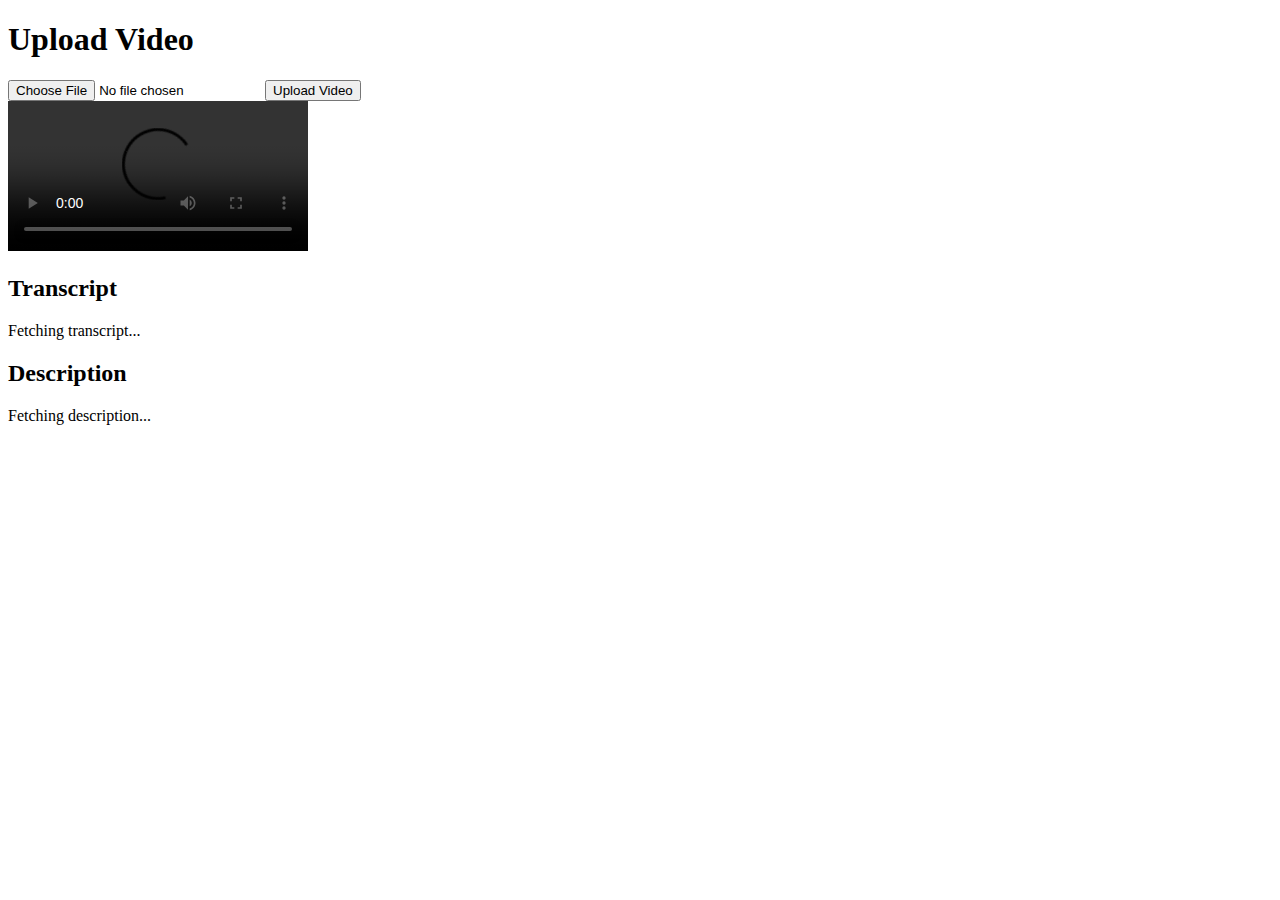
==== Web App/templates/index.html @ b3c04edc "Initial Commit" ====
<!DOCTYPE html>
<html lang="en">
<head>
    <meta charset="UTF-8">
    <meta name="viewport" content="width=device-width, initial-scale=1.0">
    <title>Video Upload and Transcript</title>
    <link rel="stylesheet" href="{{ url_for('static', filename='css/styles.css') }}">
</head>
<body>
    <div class="container">
        <h1>Upload Video</h1>
        <form id="uploadForm" enctype="multipart/form-data">
            <input type="file" name="video" id="videoInput" accept="video/*" required>
            <button type="submit">Upload Video</button>
        </form>

        <div id="videoSection" class="hidden">
            <video id="videoPlayer" controls loop>
                <source id="videoSource" type="video/mp4">
                Your browser does not support the video tag.
            </video>
            <div id="transcriptSection">
                <h2>Transcript</h2>
                <p id="transcript">Fetching transcript...</p>
            </div>
            <div id="descriptionSection">
                <h2>Description</h2>
                <p id="description">Fetching description...</p>
            </div>
        </div>
    </div>

    <script>
        document.getElementById('uploadForm').addEventListener('submit', function(e) {
            e.preventDefault();
            const formData = new FormData();
            const videoFile = document.getElementById('videoInput').files[0];
            formData.append('video', videoFile);

            fetch('/upload_video', {
                method: 'POST',
                body: formData
            })
            .then(response => response.json())
            .then(data => {
                if (data.video_url) {
                    const videoPlayer = document.getElementById('videoPlayer');
                    document.getElementById('videoSection').classList.remove('hidden');
                    document.getElementById('videoSource').src = data.video_url;
                    videoPlayer.load();

                    // Update transcript and description
                    document.getElementById('transcript').textContent = data.transcript;
                    document.getElementById('description').textContent = data.description;
                }
            })
            .catch(error => {
                console.error('Error uploading video:', error);
            });
        });
    </script>
</body>
</html>
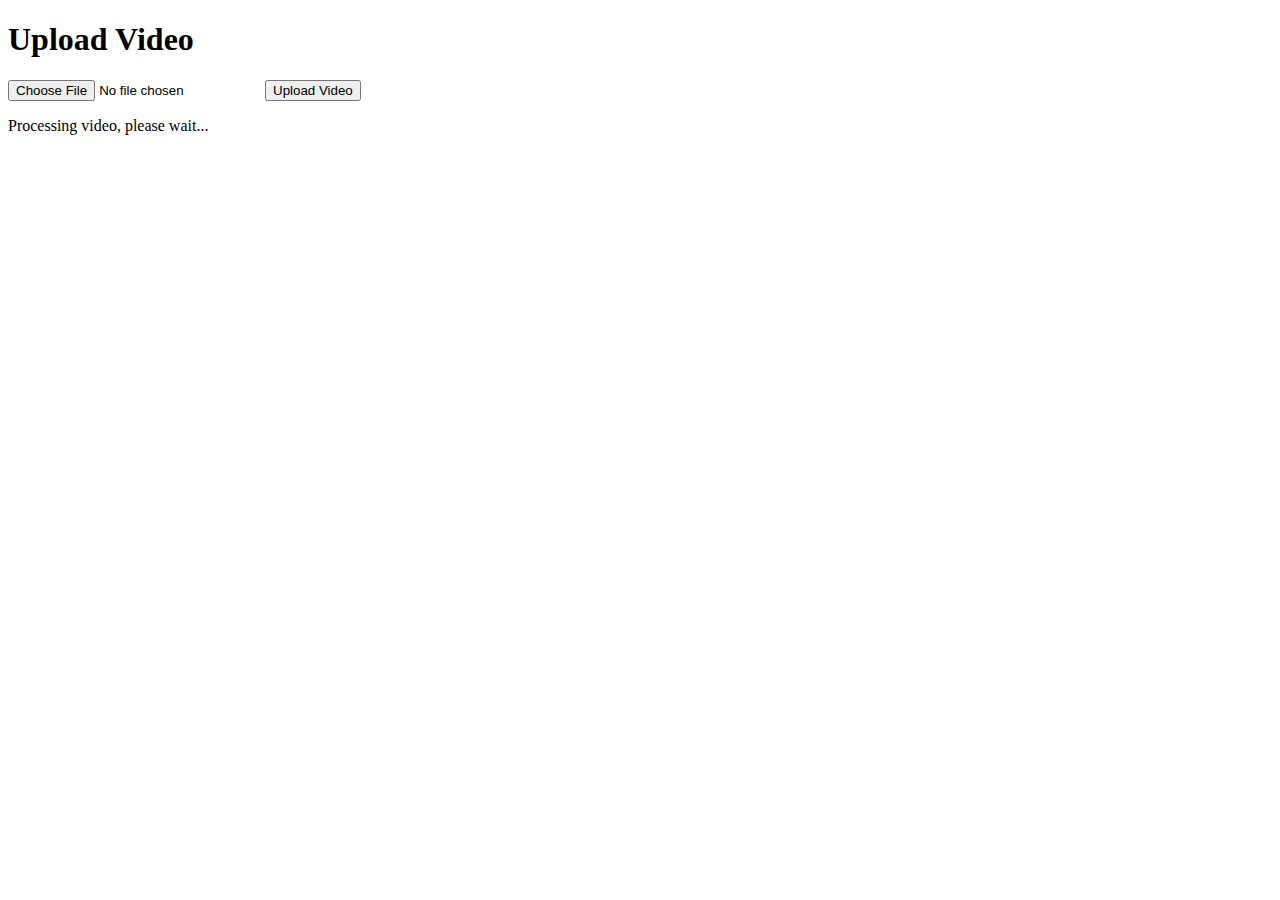
==== commit c78f9300: "updated app" ====
--- a/Web App/templates/index.html
+++ b/Web App/templates/index.html
@@ -3,7 +3,7 @@
 <head>
     <meta charset="UTF-8">
     <meta name="viewport" content="width=device-width, initial-scale=1.0">
-    <title>Video Upload and Transcript</title>
+    <title>Video Upload</title>
     <link rel="stylesheet" href="{{ url_for('static', filename='css/styles.css') }}">
 </head>
 <body>
@@ -14,19 +14,8 @@
             <button type="submit">Upload Video</button>
         </form>
 
-        <div id="videoSection" class="hidden">
-            <video id="videoPlayer" controls loop>
-                <source id="videoSource" type="video/mp4">
-                Your browser does not support the video tag.
-            </video>
-            <div id="transcriptSection">
-                <h2>Transcript</h2>
-                <p id="transcript">Fetching transcript...</p>
-            </div>
-            <div id="descriptionSection">
-                <h2>Description</h2>
-                <p id="description">Fetching description...</p>
-            </div>
+        <div id="loading" class="hidden">
+            <p>Processing video, please wait...</p>
         </div>
     </div>
 
@@ -37,25 +26,22 @@
             const videoFile = document.getElementById('videoInput').files[0];
             formData.append('video', videoFile);
 
+            document.getElementById('loading').classList.remove('hidden');
+
             fetch('/upload_video', {
                 method: 'POST',
                 body: formData
             })
             .then(response => response.json())
             .then(data => {
-                if (data.video_url) {
-                    const videoPlayer = document.getElementById('videoPlayer');
-                    document.getElementById('videoSection').classList.remove('hidden');
-                    document.getElementById('videoSource').src = data.video_url;
-                    videoPlayer.load();
-
-                    // Update transcript and description
-                    document.getElementById('transcript').textContent = data.transcript;
-                    document.getElementById('description').textContent = data.description;
+                if (data.status === 'success') {
+                    window.location.href = '/result';
+                } else {
+                    alert('Error uploading video: ' + data.error);
                 }
             })
             .catch(error => {
-                console.error('Error uploading video:', error);
+                console.error('Error:', error);
             });
         });
     </script>
